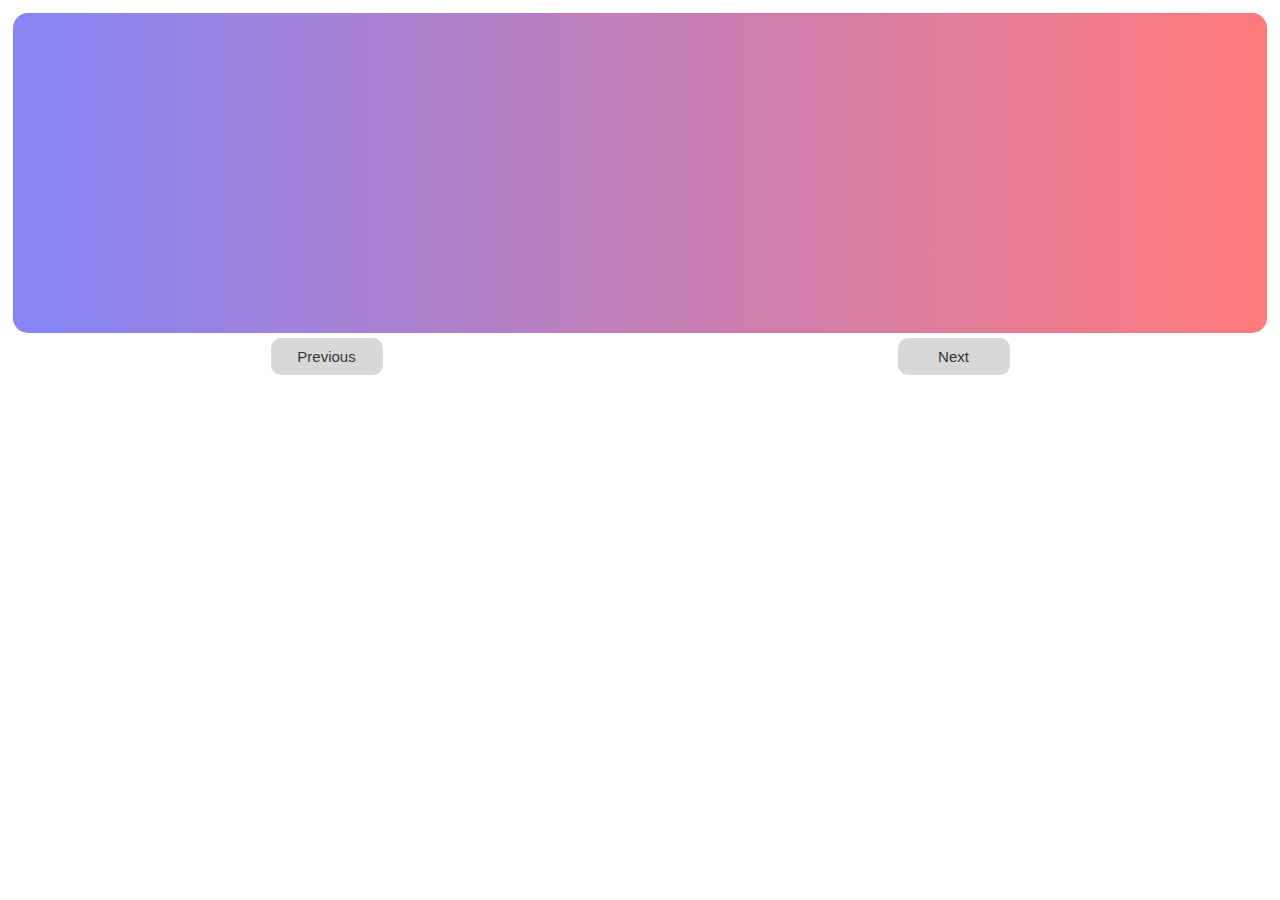
==== gradientGen/index.html @ 728e6252 "Initialize" ====
<!DOCTYPE html>
<html lang="en">
<head>
  <meta charset="UTF-8">
  <meta http-equiv="X-UA-Compatible" content="IE=edge">
  <meta name="viewport" content="width=device-width, initial-scale=1.0">
  <title>Document</title>
  <link rel="stylesheet" href="styles.css">
</head>
<body style="padding: 5px;">
  
  <div class="gradient-container">
  </div>

  <div class="btn-container">
    <button class="pre">Previous</button>
    <button class="next">Next</button>
  </div>

  <div class="output">
    
  </div>

  <script src="app.js"></script>
</body>
</html>






<!-- <h1>Welcome to JavaScript DOM</h1>
<div id="myID">This is the First Div</div>
<div class="first">
  <span>Span 1</span>
  <span>Span 2</span>
  <span>Span 3</span>
  <span>Span 4</span>
  <span>Span 5</span>
  <span>Span 6</span>
  <span>Span 7</span>
</div>
<p class="first">Hello World</p>
<img src="media/imgBlue.png" alt="" width="30%"><img src="media/imgColor.png" alt="" width="30%"><img src="media/imgMulti.jpg" alt="" width="30%">
<ul class="second">
  <li class="listItem">Link One</li>
  <li class="first"><a href="#">Link Two</a></li>
  <li class="listItem">Link Three</li>
  <li class="listItem">Link Four</li>
  <li class="first"><a href="http://www.google.com">Link Fives</a></li>
  <li class="first">test</li>
</ul> -->
---- gradientGen/styles.css ----
.gradient-container {
  background: linear-gradient(to right, rgb(133, 133, 247), rgb(255, 122, 122));
  width: 100%;
  height: 20rem;
  border-radius: 15px;
  transition: all 0.5s;
}

.btn-container {
  display: flex;
  justify-content: space-around;
}

.pre,
.next {
  background: rgb(207, 207, 207);
  font-size: 15px;
  padding: 10px;
  border-radius: 10px;
  width: 7rem;
  border: 0;
  margin: 5px;
  cursor: pointer;
  opacity: 0.8;
  transition: opacity 0.15s;
}

.pre:hover,
.next:hover {
  opacity: 1;
}
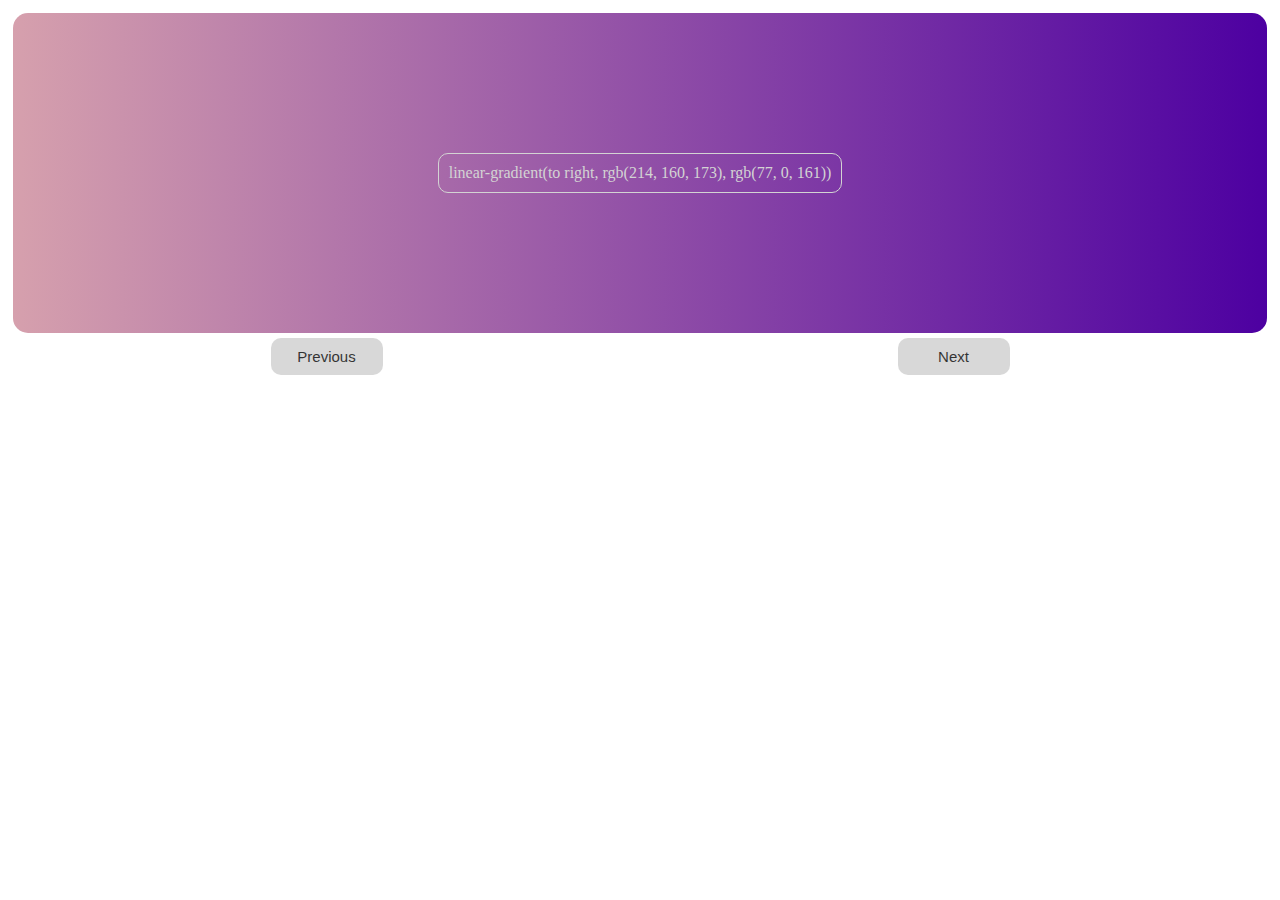
==== commit 5851db51: "Done with Gradient" ====
--- a/gradientGen/index.html
+++ b/gradientGen/index.html
@@ -9,17 +9,14 @@
 </head>
 <body style="padding: 5px;">
   
-  <div class="gradient-container">
-  </div>
-
-  <div class="btn-container">
-    <button class="pre">Previous</button>
-    <button class="next">Next</button>
-  </div>
-
-  <div class="output">
-    
-  </div>
+  <section class="gradientSection">
+    <div class="gradient-container">
+    </div>
+      <div class="btn-container">
+      <button class="pre" onclick="previous()">Previous</button>
+      <button class="next" onclick="next()">Next</button>
+    </div>
+  </section>
 
   <script src="app.js"></script>
 </body>
--- a/gradientGen/styles.css
+++ b/gradientGen/styles.css
@@ -4,6 +4,10 @@
   height: 20rem;
   border-radius: 15px;
   transition: all 0.5s;
+  display: flex;
+  flex-direction: column;
+  justify-content: center;
+  align-items: center;
 }
 
 .btn-container {
@@ -29,3 +33,30 @@
 .next:hover {
   opacity: 1;
 }
+
+.value {
+  border: 1px solid whitesmoke;
+  border-radius: 10px;
+  color: whitesmoke;
+}
+
+/* Styles for Dynamically Created output Element */
+.container {
+  border: 1px solid black;
+  height: 50vh;
+  display: flex;
+  flex-direction: column;
+  align-items: center;
+  justify-content: center;
+}
+
+.outputContainer {
+  color: lightgray;
+  border: 1px solid lightgray;
+  border-radius: 10px;
+  max-width: 70%;
+}
+
+.outputContainer > p {
+  margin: 10px;
+}
